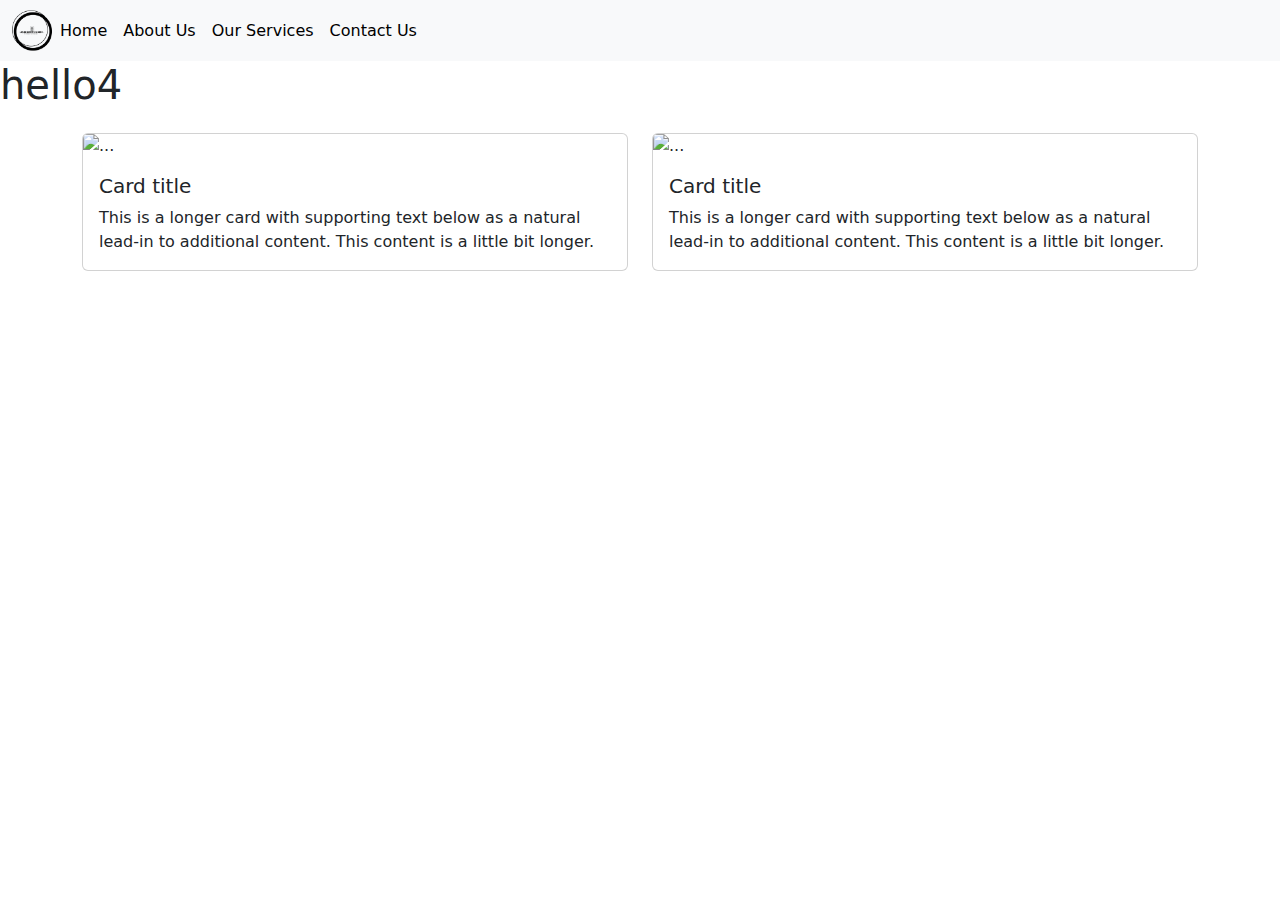
==== index.html @ db99bc89 "Made some major updates. Have used bootstrap 5 for the responsiveness and for card layout." ====
<!DOCTYPE html>
<html lang="en">
  <head>
    <meta charset="UTF-8" />
    <meta name="viewport" content="width=device-width, initial-scale=1.0" />
    <link rel="shortcut icon" href="./favicon/favicon.ico" type="image/x-icon">
    <link
      href="https://cdn.jsdelivr.net/npm/bootstrap@5.3.3/dist/css/bootstrap.min.css"
      rel="stylesheet"
      integrity="sha384-QWTKZyjpPEjISv5WaRU9OFeRpok6YctnYmDr5pNlyT2bRjXh0JMhjY6hW+ALEwIH"
      crossorigin="anonymous"
    />
    <script
      src="https://cdn.jsdelivr.net/npm/bootstrap@5.3.3/dist/js/bootstrap.bundle.min.js"
      integrity="sha384-YvpcrYf0tY3lHB60NNkmXc5s9fDVZLESaAA55NDzOxhy9GkcIdslK1eN7N6jIeHz"
      crossorigin="anonymous"
    ></script>
    <link rel="stylesheet" href="./luclin.css">
    <title>Luclin || Enterprises</title>
  </head>
  <body>
    <header>
      <nav class="navbar navbar-expand-lg bg-body-tertiary">
        <div class="container-fluid">
           <img src="./favicon/Logo.png" alt="Logo" style="width:40px;" class="rounded-pill">
          <button
            class="navbar-toggler"
            type="button"
            data-bs-toggle="collapse"
            data-bs-target="#navbarTogglerDemo02"
            aria-controls="navbarTogglerDemo02"
            aria-expanded="false"
            aria-label="Toggle navigation"
          >
            <span class="navbar-toggler-icon"></span>
          </button>
          <div class="collapse navbar-collapse" id="navbarTogglerDemo02">
            <ul class="navbar-nav me-auto mb-2 mb-lg-0">
              <li class="nav-item">
                <a class="nav-link active" aria-current="page" href="./index.html">Home</a>
              </li>
              <li class="nav-item">
                <a class="nav-link active" href="../Other Files/AboutUs.html">About Us</a>
              </li>
              <li class="nav-item">
                <a class="nav-link active" href="../Other Files/OurServices.html">Our Services</a>
              </li>
              <li class="nav-item">
                <a class="nav-link active" href="../Other Files/ContactUs.html">Contact Us</a>
              </li>
            </ul>
          </div>
        </div>
      </nav>
    </header>
    <h1>hello4</h1>
<div class="container mt-4">
  <div class="row">
    <div class="col-12 col-md-6 mb-4">
      <div class="card">
        <img src="..." class="card-img-top" alt="...">
        <div class="card-body">
          <h5 class="card-title">Card title</h5>
          <p class="card-text">This is a longer card with supporting text below as a natural lead-in to additional content. This content is a little bit longer.</p>
        </div>
      </div>
    </div>
    <div class="col-12 col-md-6 mb-4">
      <div class="card">
        <img src="..." class="card-img-top" alt="...">
        <div class="card-body">
          <h5 class="card-title">Card title</h5>
          <p class="card-text">This is a longer card with supporting text below as a natural lead-in to additional content. This content is a little bit longer.</p>
        </div>
      </div>
    </div>
  </div>
</div>


</div>

    <script src="./Other Files/script.js"></script>
  </body>
</html>
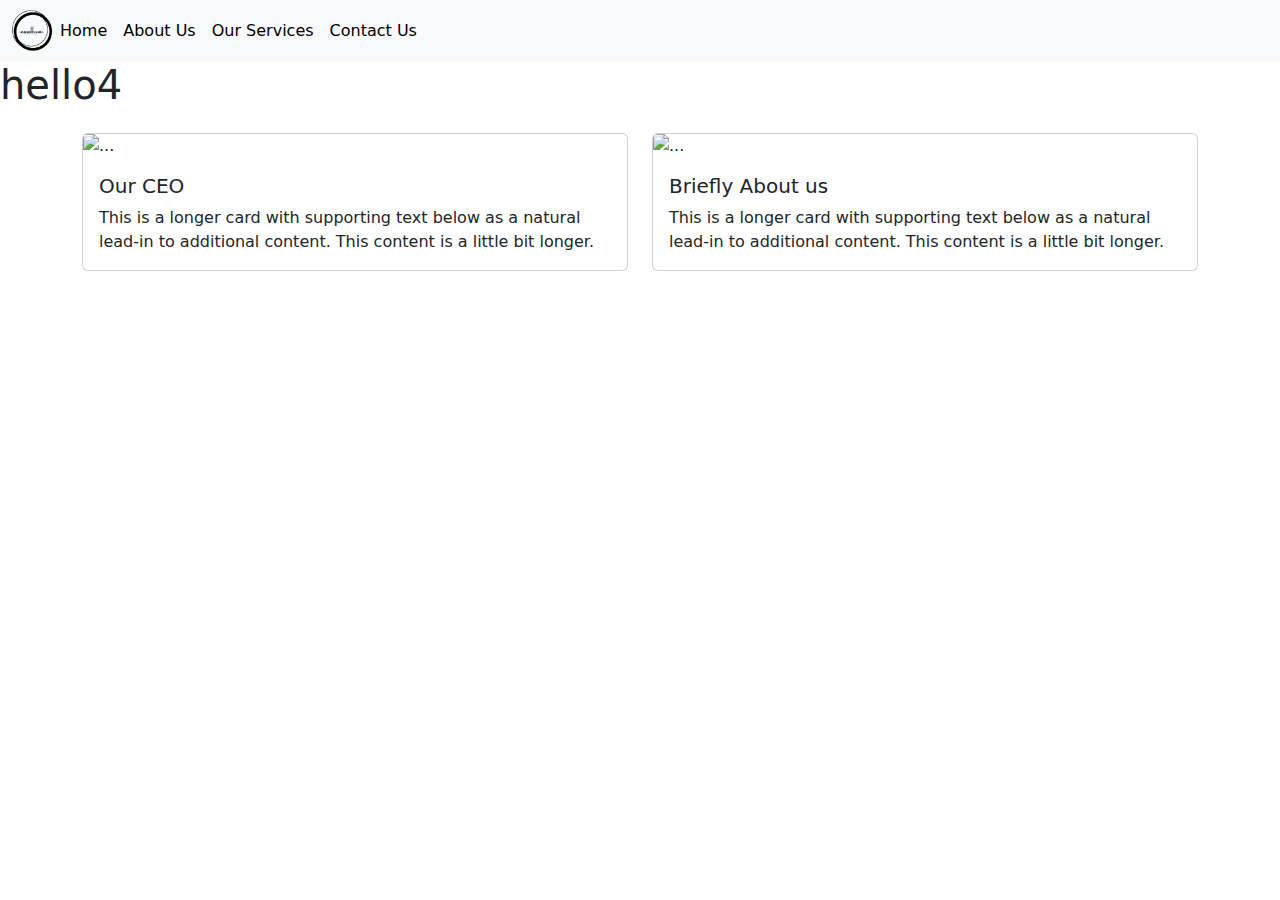
==== commit 5a043541: "Update." ====
--- a/index.html
+++ b/index.html
@@ -58,9 +58,9 @@
   <div class="row">
     <div class="col-12 col-md-6 mb-4">
       <div class="card">
-        <img src="..." class="card-img-top" alt="...">
+        <img src="../1.jpg" class="card-img-top" alt="...">
         <div class="card-body">
-          <h5 class="card-title">Card title</h5>
+          <h5 class="card-title">Our CEO</h5>
           <p class="card-text">This is a longer card with supporting text below as a natural lead-in to additional content. This content is a little bit longer.</p>
         </div>
       </div>
@@ -69,7 +69,7 @@
       <div class="card">
         <img src="..." class="card-img-top" alt="...">
         <div class="card-body">
-          <h5 class="card-title">Card title</h5>
+          <h5 class="card-title">Briefly About us</h5>
           <p class="card-text">This is a longer card with supporting text below as a natural lead-in to additional content. This content is a little bit longer.</p>
         </div>
       </div>
@@ -78,7 +78,6 @@
 </div>
 
 
-</div>
 
     <script src="./Other Files/script.js"></script>
   </body>
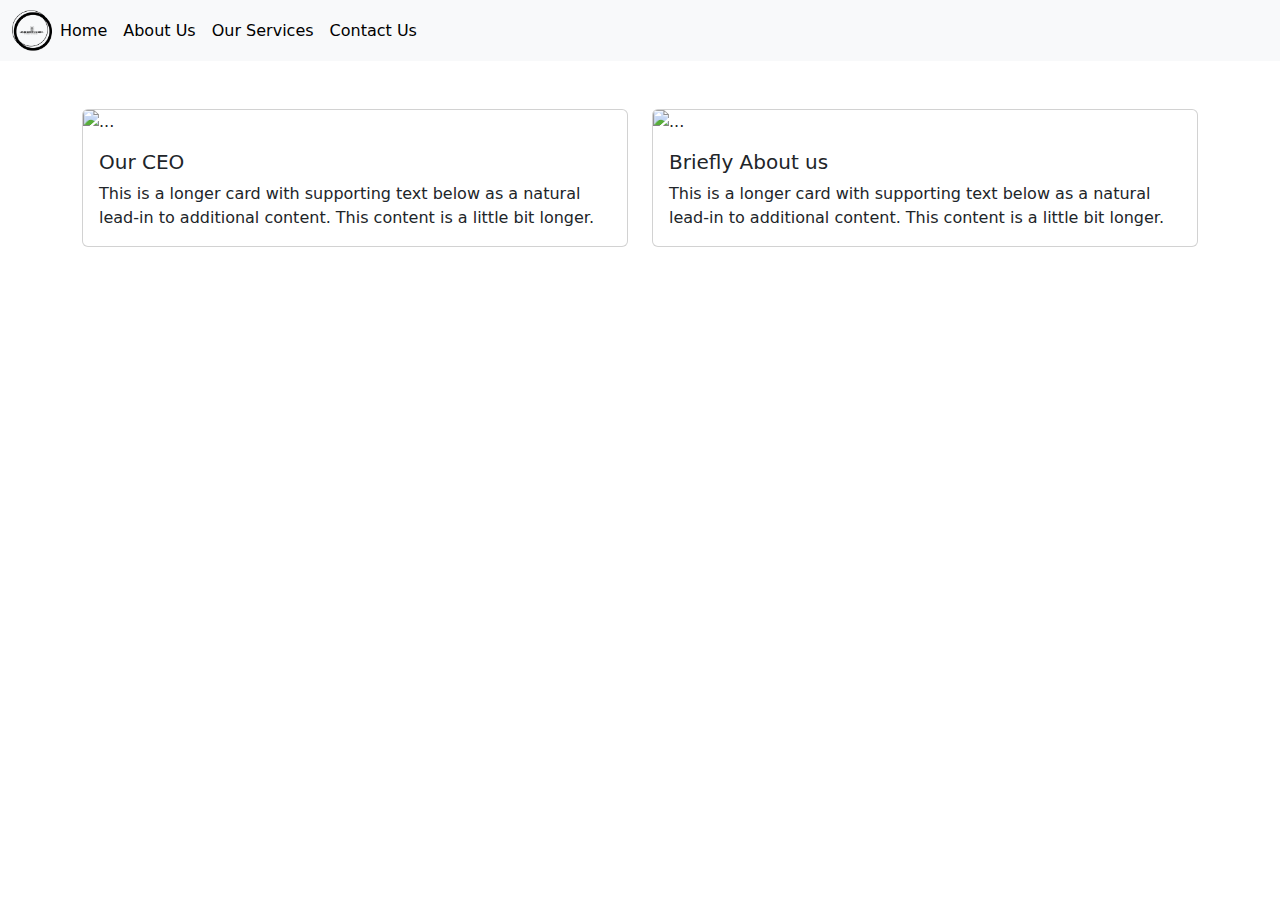
==== commit a97c1260: "Updates" ====
--- a/index.html
+++ b/index.html
@@ -10,11 +10,6 @@
       integrity="sha384-QWTKZyjpPEjISv5WaRU9OFeRpok6YctnYmDr5pNlyT2bRjXh0JMhjY6hW+ALEwIH"
       crossorigin="anonymous"
     />
-    <script
-      src="https://cdn.jsdelivr.net/npm/bootstrap@5.3.3/dist/js/bootstrap.bundle.min.js"
-      integrity="sha384-YvpcrYf0tY3lHB60NNkmXc5s9fDVZLESaAA55NDzOxhy9GkcIdslK1eN7N6jIeHz"
-      crossorigin="anonymous"
-    ></script>
     <link rel="stylesheet" href="./luclin.css">
     <title>Luclin || Enterprises</title>
   </head>
@@ -53,32 +48,39 @@
         </div>
       </nav>
     </header>
-    <h1>hello4</h1>
-<div class="container mt-4">
-  <div class="row">
-    <div class="col-12 col-md-6 mb-4">
-      <div class="card">
-        <img src="../1.jpg" class="card-img-top" alt="...">
-        <div class="card-body">
-          <h5 class="card-title">Our CEO</h5>
-          <p class="card-text">This is a longer card with supporting text below as a natural lead-in to additional content. This content is a little bit longer.</p>
+    <div class="container mt-4">
+      <div class="marquee-container">
+        <h4 class="marquee">Welcome to Luclin Enterprise Ltd</h4>
+      </div>
+    </div>
+    <div class="container mt-4">
+      <div class="row">
+        <div class="col-12 col-md-6 mb-4">
+          <div class="card">
+            <img src="../1.jpg" class="card-img-top" alt="...">
+            <div class="card-body">
+              <h5 class="card-title">Our CEO</h5>
+              <p class="card-text">This is a longer card with supporting text below as a natural lead-in to additional content. This content is a little bit longer.</p>
+            </div>
+          </div>
+        </div>
+        <div class="col-12 col-md-6 mb-4">
+          <div class="card">
+            <img src="..." class="card-img-top" alt="...">
+            <div class="card-body">
+              <h5 class="card-title">Briefly About us</h5>
+              <p class="card-text">This is a longer card with supporting text below as a natural lead-in to additional content. This content is a little bit longer.</p>
+            </div>
+          </div>
         </div>
       </div>
     </div>
-    <div class="col-12 col-md-6 mb-4">
-      <div class="card">
-        <img src="..." class="card-img-top" alt="...">
-        <div class="card-body">
-          <h5 class="card-title">Briefly About us</h5>
-          <p class="card-text">This is a longer card with supporting text below as a natural lead-in to additional content. This content is a little bit longer.</p>
-        </div>
-      </div>
-    </div>
-  </div>
-</div>
 
-
-
+    <script
+      src="https://cdn.jsdelivr.net/npm/bootstrap@5.3.3/dist/js/bootstrap.bundle.min.js"
+      integrity="sha384-YvpcrYf0tY3lHB60NNkmXc5s9fDVZLESaAA55NDzOxhy9GkcIdslK1eN7N6jIeHz"
+      crossorigin="anonymous"
+    ></script>
     <script src="./Other Files/script.js"></script>
   </body>
 </html>
--- a/luclin.css
+++ b/luclin.css
@@ -0,0 +1,32 @@
+/* luclin.css */
+
+.marquee-container {
+  overflow: hidden;
+  white-space: nowrap;
+  position: relative;
+}
+
+.marquee {
+  display: inline-block;
+  position: absolute;
+  will-change: transform;
+  animation: marquee 10s linear infinite;
+  font-size: 1.5rem; /* Bootstrap equivalent to 24px */
+  font-weight: bold;
+  color: #007bff; /* Bootstrap primary color */
+}
+
+@keyframes marquee {
+  from {
+    transform: translateX(100%);
+  }
+  to {
+    transform: translateX(-100%);
+  }
+}
+
+@media (max-width: 768px) {
+  .marquee {
+    font-size: 1.125rem; /* Bootstrap equivalent to 18px */
+  }
+}
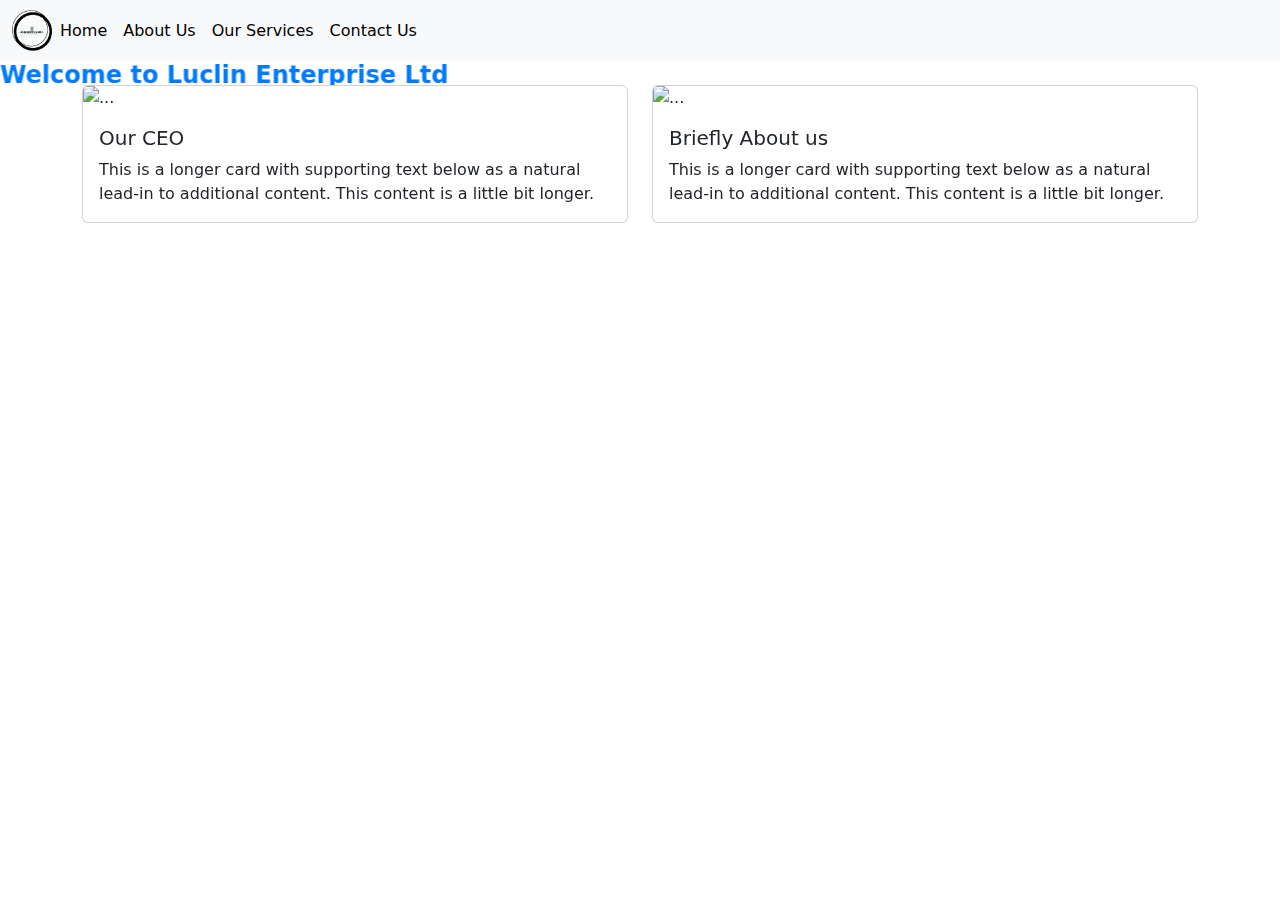
==== commit 3224ad29: "Up" ====
--- a/index.html
+++ b/index.html
@@ -48,11 +48,9 @@
         </div>
       </nav>
     </header>
-    <div class="container mt-4">
-      <div class="marquee-container">
+  
         <h4 class="marquee">Welcome to Luclin Enterprise Ltd</h4>
-      </div>
-    </div>
+     
     <div class="container mt-4">
       <div class="row">
         <div class="col-12 col-md-6 mb-4">
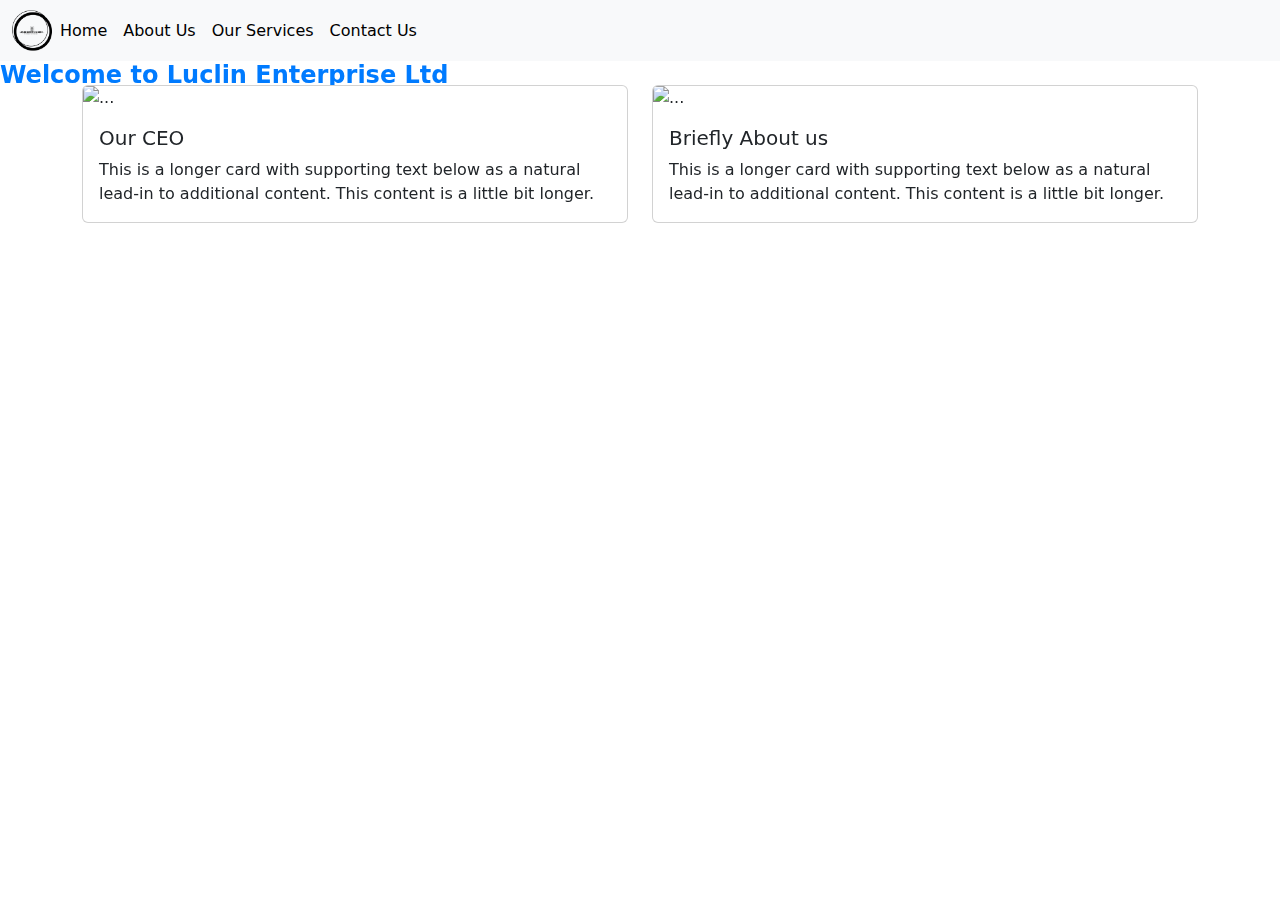
==== commit a2d68b4c: "Update" ====
--- a/index.html
+++ b/index.html
@@ -35,21 +35,22 @@
                 <a class="nav-link active" aria-current="page" href="./index.html">Home</a>
               </li>
               <li class="nav-item">
-                <a class="nav-link active" href="../Other Files/AboutUs.html">About Us</a>
+                <a class="nav-link active" href="./Other Files/AboutUs.html">About Us</a>
               </li>
               <li class="nav-item">
-                <a class="nav-link active" href="../Other Files/OurServices.html">Our Services</a>
+                <a class="nav-link active" href="./Other Files/OurServices.html">Our Services</a>
               </li>
               <li class="nav-item">
-                <a class="nav-link active" href="../Other Files/ContactUs.html">Contact Us</a>
+                <a class="nav-link active" href="./Other Files/ContactUs.html">Contact Us</a>
               </li>
             </ul>
           </div>
         </div>
       </nav>
     </header>
+      <h4 class="marquee">Welcome to Luclin Enterprise Ltd</h4>
   
-        <h4 class="marquee">Welcome to Luclin Enterprise Ltd</h4>
+      
      
     <div class="container mt-4">
       <div class="row">
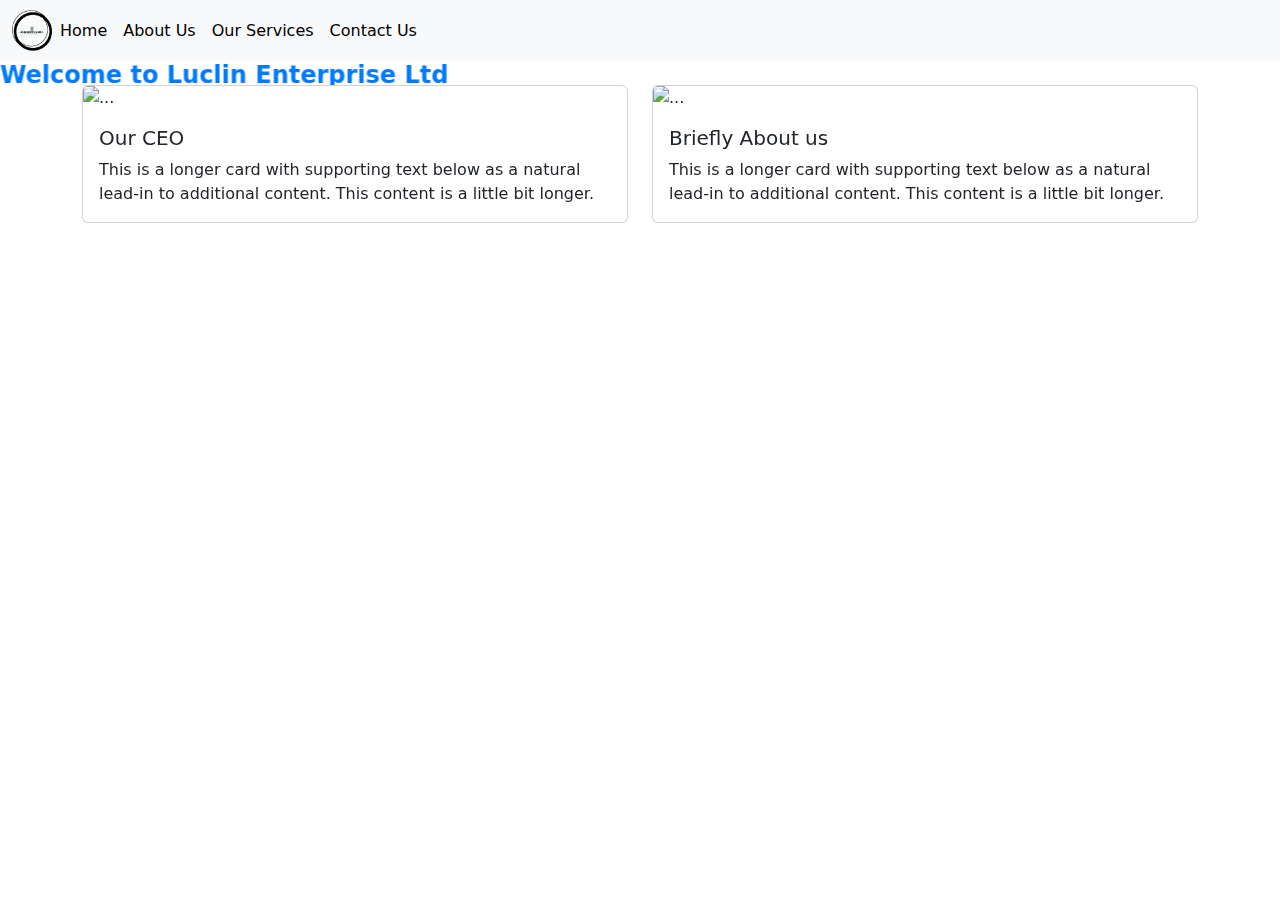
==== commit 7c65e507: "." ====
--- a/index.html
+++ b/index.html
@@ -3,21 +3,30 @@
   <head>
     <meta charset="UTF-8" />
     <meta name="viewport" content="width=device-width, initial-scale=1.0" />
-    <link rel="shortcut icon" href="./favicon/favicon.ico" type="image/x-icon">
+    <link
+      rel="shortcut icon"
+      href="./favicon/favicon.ico"
+      type="image/x-icon"
+    />
     <link
       href="https://cdn.jsdelivr.net/npm/bootstrap@5.3.3/dist/css/bootstrap.min.css"
       rel="stylesheet"
       integrity="sha384-QWTKZyjpPEjISv5WaRU9OFeRpok6YctnYmDr5pNlyT2bRjXh0JMhjY6hW+ALEwIH"
       crossorigin="anonymous"
     />
-    <link rel="stylesheet" href="./luclin.css">
+    <link rel="stylesheet" href="./luclin.css" />
     <title>Luclin || Enterprises</title>
   </head>
   <body>
     <header>
       <nav class="navbar navbar-expand-lg bg-body-tertiary">
         <div class="container-fluid">
-           <img src="./favicon/Logo.png" alt="Logo" style="width:40px;" class="rounded-pill">
+          <img
+            src="./favicon/Logo.png"
+            alt="Logo"
+            style="width: 40px"
+            class="rounded-pill"
+          />
           <button
             class="navbar-toggler"
             type="button"
@@ -32,43 +41,60 @@
           <div class="collapse navbar-collapse" id="navbarTogglerDemo02">
             <ul class="navbar-nav me-auto mb-2 mb-lg-0">
               <li class="nav-item">
-                <a class="nav-link active" aria-current="page" href="./index.html">Home</a>
+                <a
+                  class="nav-link active"
+                  aria-current="page"
+                  href="./index.html"
+                  >Home</a
+                >
               </li>
               <li class="nav-item">
-                <a class="nav-link active" href="./Other Files/AboutUs.html">About Us</a>
+                <a class="nav-link active" href="./Other Files/AboutUs.html"
+                  >About Us</a
+                >
               </li>
               <li class="nav-item">
-                <a class="nav-link active" href="./Other Files/OurServices.html">Our Services</a>
+                <a class="nav-link active" href="./Other Files/OurServices.html"
+                  >Our Services</a
+                >
               </li>
               <li class="nav-item">
-                <a class="nav-link active" href="./Other Files/ContactUs.html">Contact Us</a>
+                <a class="nav-link active" href="./Other Files/ContactUs.html"
+                  >Contact Us</a
+                >
               </li>
             </ul>
           </div>
         </div>
       </nav>
     </header>
-      <h4 class="marquee">Welcome to Luclin Enterprise Ltd</h4>
-  
-      
-     
+    <h4 class="marquee">Welcome to Luclin Enterprise Ltd</h4>
+
     <div class="container mt-4">
       <div class="row">
         <div class="col-12 col-md-6 mb-4">
           <div class="card">
-            <img src="../1.jpg" class="card-img-top" alt="...">
+            <img src="../1.jpg" class="card-img-top" alt="..." />
             <div class="card-body">
               <h5 class="card-title">Our CEO</h5>
-              <p class="card-text">This is a longer card with supporting text below as a natural lead-in to additional content. This content is a little bit longer.</p>
+              <p class="card-text">
+                This is a longer card with supporting text below as a natural
+                lead-in to additional content. This content is a little bit
+                longer.
+              </p>
             </div>
           </div>
         </div>
         <div class="col-12 col-md-6 mb-4">
           <div class="card">
-            <img src="..." class="card-img-top" alt="...">
+            <img src="..." class="card-img-top" alt="..." />
             <div class="card-body">
               <h5 class="card-title">Briefly About us</h5>
-              <p class="card-text">This is a longer card with supporting text below as a natural lead-in to additional content. This content is a little bit longer.</p>
+              <p class="card-text">
+                This is a longer card with supporting text below as a natural
+                lead-in to additional content. This content is a little bit
+                longer.
+              </p>
             </div>
           </div>
         </div>
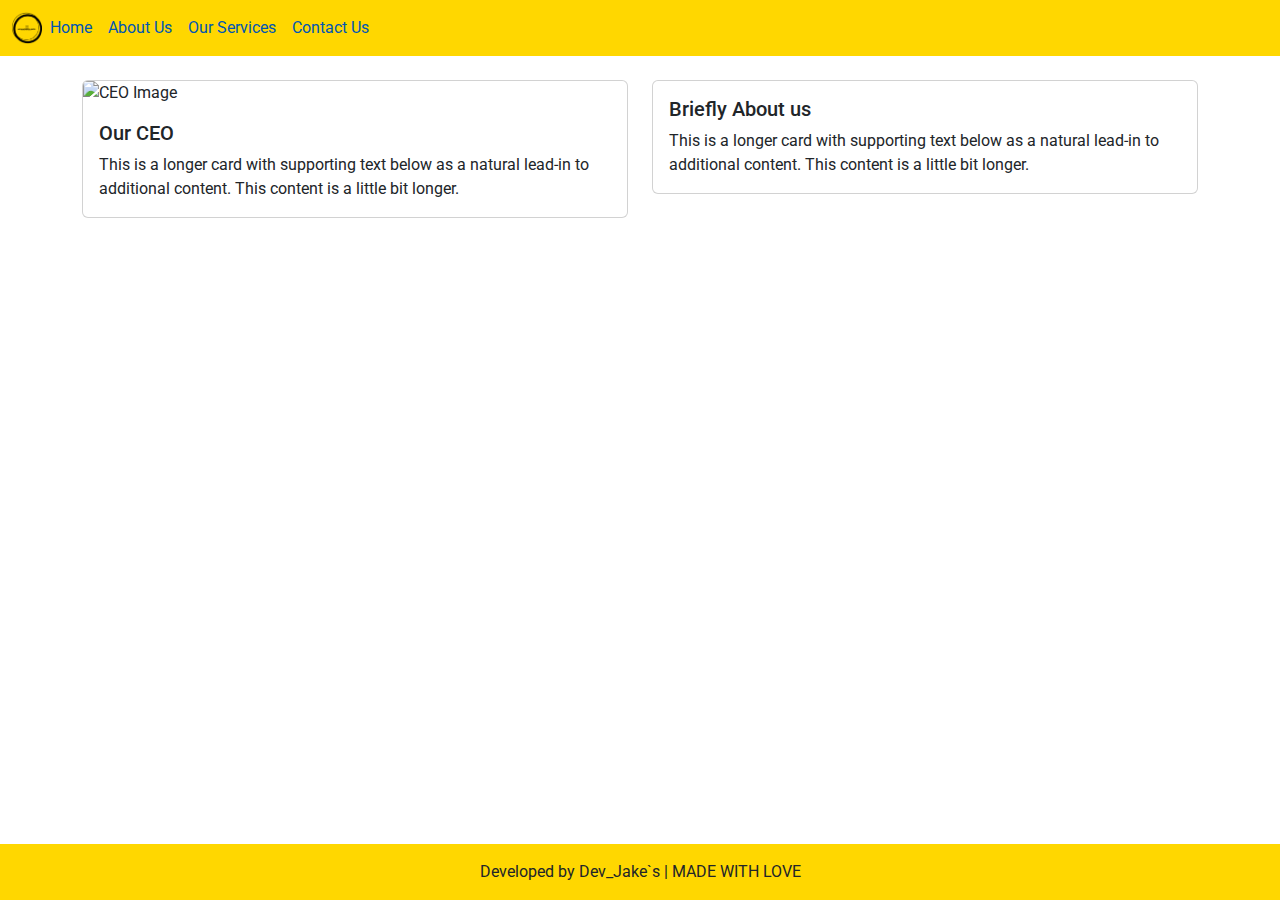
==== commit 42efe8fb: "Update" ====
--- a/index.html
+++ b/index.html
@@ -1,111 +1,69 @@
 <!DOCTYPE html>
 <html lang="en">
-  <head>
-    <meta charset="UTF-8" />
-    <meta name="viewport" content="width=device-width, initial-scale=1.0" />
-    <link
-      rel="shortcut icon"
-      href="./favicon/favicon.ico"
-      type="image/x-icon"
-    />
-    <link
-      href="https://cdn.jsdelivr.net/npm/bootstrap@5.3.3/dist/css/bootstrap.min.css"
-      rel="stylesheet"
-      integrity="sha384-QWTKZyjpPEjISv5WaRU9OFeRpok6YctnYmDr5pNlyT2bRjXh0JMhjY6hW+ALEwIH"
-      crossorigin="anonymous"
-    />
-    <link rel="stylesheet" href="./luclin.css" />
-    <title>Luclin || Enterprises</title>
-  </head>
-  <body>
-    <header>
-      <nav class="navbar navbar-expand-lg bg-body-tertiary">
-        <div class="container-fluid">
-          <img
-            src="./favicon/Logo.png"
-            alt="Logo"
-            style="width: 40px"
-            class="rounded-pill"
-          />
-          <button
-            class="navbar-toggler"
-            type="button"
-            data-bs-toggle="collapse"
-            data-bs-target="#navbarTogglerDemo02"
-            aria-controls="navbarTogglerDemo02"
-            aria-expanded="false"
-            aria-label="Toggle navigation"
-          >
-            <span class="navbar-toggler-icon"></span>
-          </button>
-          <div class="collapse navbar-collapse" id="navbarTogglerDemo02">
-            <ul class="navbar-nav me-auto mb-2 mb-lg-0">
-              <li class="nav-item">
-                <a
-                  class="nav-link active"
-                  aria-current="page"
-                  href="./index.html"
-                  >Home</a
-                >
-              </li>
-              <li class="nav-item">
-                <a class="nav-link active" href="./Other Files/AboutUs.html"
-                  >About Us</a
-                >
-              </li>
-              <li class="nav-item">
-                <a class="nav-link active" href="./Other Files/OurServices.html"
-                  >Our Services</a
-                >
-              </li>
-              <li class="nav-item">
-                <a class="nav-link active" href="./Other Files/ContactUs.html"
-                  >Contact Us</a
-                >
-              </li>
-            </ul>
+<head>
+  <meta charset="UTF-8" />
+  <meta name="viewport" content="width=device-width, initial-scale=1.0" />
+  <link rel="shortcut icon" href="./favicon/favicon.ico" type="image/x-icon" />
+  <link href="https://cdn.jsdelivr.net/npm/bootstrap@5.3.3/dist/css/bootstrap.min.css" rel="stylesheet" integrity="sha384-QWTKZyjpPEjISv5WaRU9OFeRpok6YctnYmDr5pNlyT2bRjXh0JMhjY6hW+ALEwIH" crossorigin="anonymous" />
+  <link href="https://fonts.googleapis.com/css2?family=Roboto:wght@400;700&display=swap" rel="stylesheet">
+  <link rel="stylesheet" href="./luclin.css" />
+  <title>Luclin || Enterprises</title>
+</head>
+<body>
+  <header class="bg-golden-yellow">
+    <nav class="navbar navbar-expand-lg navbar-light bg-golden-yellow">
+      <div class="container-fluid">
+        <img src="./favicon/Logo.png" alt="Logo" class="logo-img rounded-pill" />
+        <button class="navbar-toggler" type="button" data-bs-toggle="collapse" data-bs-target="#navbarTogglerDemo02" aria-controls="navbarTogglerDemo02" aria-expanded="false" aria-label="Toggle navigation">
+          <span class="navbar-toggler-icon"></span>
+        </button>
+        <div class="collapse navbar-collapse" id="navbarTogglerDemo02">
+          <ul class="navbar-nav me-auto mb-2 mb-lg-0">
+            <li class="nav-item">
+              <a class="nav-link active" aria-current="page" href="./index.html">Home</a>
+            </li>
+            <li class="nav-item">
+              <a class="nav-link active" href="./Other Files/AboutUs.html">About Us</a>
+            </li>
+            <li class="nav-item">
+              <a class="nav-link active" href="./Other Files/OurServices.html">Our Services</a>
+            </li>
+            <li class="nav-item">
+              <a class="nav-link active" href="./Other Files/ContactUs.html">Contact Us</a>
+            </li>
+          </ul>
+        </div>
+      </div>
+    </nav>
+  </header>
+  
+  <div class="container mt-4">
+    <div class="row">
+      <div class="col-12 col-md-6 mb-4">
+        <div class="card">
+          <img src="../1.jpg" class="card-img-top img-fluid smaller-img" alt="CEO Image" />
+          <div class="card-body">
+            <h5 class="card-title">Our CEO</h5>
+            <p class="card-text">This is a longer card with supporting text below as a natural lead-in to additional content. This content is a little bit longer.</p>
           </div>
         </div>
-      </nav>
-    </header>
-    <h4 class="marquee">Welcome to Luclin Enterprise Ltd</h4>
-
-    <div class="container mt-4">
-      <div class="row">
-        <div class="col-12 col-md-6 mb-4">
-          <div class="card">
-            <img src="../1.jpg" class="card-img-top" alt="..." />
-            <div class="card-body">
-              <h5 class="card-title">Our CEO</h5>
-              <p class="card-text">
-                This is a longer card with supporting text below as a natural
-                lead-in to additional content. This content is a little bit
-                longer.
-              </p>
-            </div>
-          </div>
-        </div>
-        <div class="col-12 col-md-6 mb-4">
-          <div class="card">
-            <img src="..." class="card-img-top" alt="..." />
-            <div class="card-body">
-              <h5 class="card-title">Briefly About us</h5>
-              <p class="card-text">
-                This is a longer card with supporting text below as a natural
-                lead-in to additional content. This content is a little bit
-                longer.
-              </p>
-            </div>
+      </div>
+      <div class="col-12 col-md-6 mb-4">
+        <div class="card">
+          <div class="card-body">
+            <h5 class="card-title">Briefly About us</h5>
+            <p class="card-text">This is a longer card with supporting text below as a natural lead-in to additional content. This content is a little bit longer.</p>
           </div>
         </div>
       </div>
     </div>
+  </div>
 
-    <script
-      src="https://cdn.jsdelivr.net/npm/bootstrap@5.3.3/dist/js/bootstrap.bundle.min.js"
-      integrity="sha384-YvpcrYf0tY3lHB60NNkmXc5s9fDVZLESaAA55NDzOxhy9GkcIdslK1eN7N6jIeHz"
-      crossorigin="anonymous"
-    ></script>
-    <script src="./Other Files/script.js"></script>
-  </body>
+  <footer class="footer bg-golden-yellow text-center text-dark py-3">
+    <p class="mb-0">Developed by Dev_Jake`s | MADE WITH LOVE</p>
+  </footer>
+
+  <script src="https://cdn.jsdelivr.net/npm/bootstrap@5.3.3/dist/js/bootstrap.bundle.min.js" integrity="sha384-YvpcrYf0tY3lHB60NNkmXc5s9fDVZLESaAA55NDzOxhy9GkcIdslK1eN7N6jIeHz" crossorigin="anonymous"></script>
+  <script src="./Other Files/script.js"></script>
+</body>
 </html>
--- a/luclin.css
+++ b/luclin.css
@@ -1,32 +1,49 @@
 /* luclin.css */
 
-.marquee-container {
-  overflow: hidden;
-  white-space: nowrap;
-  position: relative;
+:root {
+  --primary-color: #0056b3;
+  --secondary-color: #ffd700;
+  --text-color: #343a40;
 }
 
-.marquee {
-  display: inline-block;
-  position: absolute;
-  will-change: transform;
-  animation: marquee 10s linear infinite;
-  font-size: 1.5rem; /* Bootstrap equivalent to 24px */
-  font-weight: bold;
-  color: #007bff; /* Bootstrap primary color */
+body {
+  font-family: 'Roboto', sans-serif;
+  background: linear-gradient(rgba(255, 255, 255, 0.8), rgba(255, 255, 255, 0.8)), url('path/to/your/background-image.jpg') no-repeat center center fixed;
+  background-size: cover;
+  color: var(--text-color);
+  display: flex;
+  flex-direction: column;
+  min-height: 100vh;
 }
 
-@keyframes marquee {
-  from {
-    transform: translateX(100%);
-  }
-  to {
-    transform: translateX(-100%);
-  }
+.bg-golden-yellow {
+  background-color: var(--secondary-color);
 }
 
-@media (max-width: 768px) {
-  .marquee {
-    font-size: 1.125rem; /* Bootstrap equivalent to 18px */
-  }
+.logo-img {
+  width: 30px;
 }
+
+.smaller-img {
+  width: 100%;
+  height: auto;
+}
+
+.nav-link {
+  color: var(--primary-color) !important;
+}
+
+.nav-link:hover {
+  color: #003f7d !important;
+}
+
+.footer {
+  position: sticky;
+  bottom: 0;
+  width: 100%;
+}
+
+.container {
+  flex: 1;
+}
+
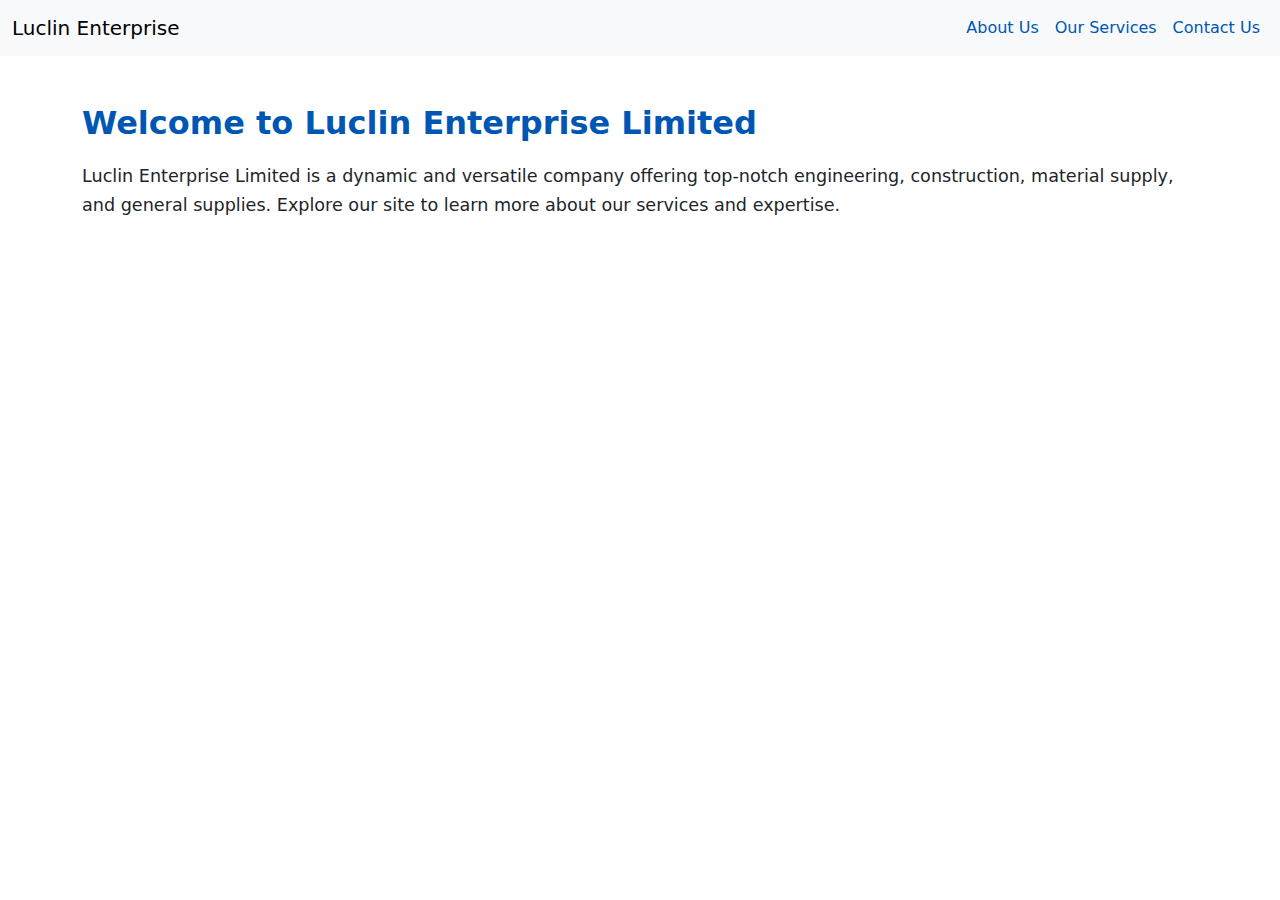
==== commit cb8b8207: "For check by client" ====
--- a/index.html
+++ b/index.html
@@ -1,69 +1,47 @@
 <!DOCTYPE html>
 <html lang="en">
 <head>
-  <meta charset="UTF-8" />
-  <meta name="viewport" content="width=device-width, initial-scale=1.0" />
-  <link rel="shortcut icon" href="./favicon/favicon.ico" type="image/x-icon" />
-  <link href="https://cdn.jsdelivr.net/npm/bootstrap@5.3.3/dist/css/bootstrap.min.css" rel="stylesheet" integrity="sha384-QWTKZyjpPEjISv5WaRU9OFeRpok6YctnYmDr5pNlyT2bRjXh0JMhjY6hW+ALEwIH" crossorigin="anonymous" />
-  <link href="https://fonts.googleapis.com/css2?family=Roboto:wght@400;700&display=swap" rel="stylesheet">
-  <link rel="stylesheet" href="./luclin.css" />
-  <title>Luclin || Enterprises</title>
+    <meta charset="UTF-8">
+    <meta name="viewport" content="width=device-width, initial-scale=1.0">
+    <title>Luclin Enterprise Limited</title>
+    <link rel="stylesheet" href="luclin.css">
+    <link href="https://cdn.jsdelivr.net/npm/bootstrap@5.3.0/dist/css/bootstrap.min.css" rel="stylesheet">
 </head>
 <body>
-  <header class="bg-golden-yellow">
-    <nav class="navbar navbar-expand-lg navbar-light bg-golden-yellow">
-      <div class="container-fluid">
-        <img src="./favicon/Logo.png" alt="Logo" class="logo-img rounded-pill" />
-        <button class="navbar-toggler" type="button" data-bs-toggle="collapse" data-bs-target="#navbarTogglerDemo02" aria-controls="navbarTogglerDemo02" aria-expanded="false" aria-label="Toggle navigation">
-          <span class="navbar-toggler-icon"></span>
-        </button>
-        <div class="collapse navbar-collapse" id="navbarTogglerDemo02">
-          <ul class="navbar-nav me-auto mb-2 mb-lg-0">
-            <li class="nav-item">
-              <a class="nav-link active" aria-current="page" href="./index.html">Home</a>
-            </li>
-            <li class="nav-item">
-              <a class="nav-link active" href="./Other Files/AboutUs.html">About Us</a>
-            </li>
-            <li class="nav-item">
-              <a class="nav-link active" href="./Other Files/OurServices.html">Our Services</a>
-            </li>
-            <li class="nav-item">
-              <a class="nav-link active" href="./Other Files/ContactUs.html">Contact Us</a>
-            </li>
-          </ul>
+
+    <!-- Navigation -->
+    <nav class="navbar navbar-expand-lg navbar-light bg-light">
+        <div class="container-fluid">
+            <a class="navbar-brand" href="#">Luclin Enterprise</a>
+            <button class="navbar-toggler" type="button" data-bs-toggle="collapse" data-bs-target="#navbarNav" aria-controls="navbarNav" aria-expanded="false" aria-label="Toggle navigation">
+                <span class="navbar-toggler-icon"></span>
+            </button>
+            <div class="collapse navbar-collapse" id="navbarNav">
+                <ul class="navbar-nav ms-auto">
+                    <li class="nav-item">
+                        <a class="nav-link" href="./Other Files/AboutUs.html">About Us</a>
+                    </li>
+                    <li class="nav-item">
+                        <a class="nav-link" href="./Other Files/OurServices.html">Our Services</a>
+                    </li>
+                    <li class="nav-item">
+                        <a class="nav-link" href="./Other Files/ContactUs.html">Contact Us</a>
+                    </li>
+                </ul>
+            </div>
         </div>
-      </div>
     </nav>
-  </header>
-  
-  <div class="container mt-4">
-    <div class="row">
-      <div class="col-12 col-md-6 mb-4">
-        <div class="card">
-          <img src="../1.jpg" class="card-img-top img-fluid smaller-img" alt="CEO Image" />
-          <div class="card-body">
-            <h5 class="card-title">Our CEO</h5>
-            <p class="card-text">This is a longer card with supporting text below as a natural lead-in to additional content. This content is a little bit longer.</p>
-          </div>
-        </div>
-      </div>
-      <div class="col-12 col-md-6 mb-4">
-        <div class="card">
-          <div class="card-body">
-            <h5 class="card-title">Briefly About us</h5>
-            <p class="card-text">This is a longer card with supporting text below as a natural lead-in to additional content. This content is a little bit longer.</p>
-          </div>
-        </div>
-      </div>
-    </div>
-  </div>
 
-  <footer class="footer bg-golden-yellow text-center text-dark py-3">
-    <p class="mb-0">Developed by Dev_Jake`s | MADE WITH LOVE</p>
-  </footer>
+    <!-- Introduction Section -->
+    <section id="introduction" class="container my-5">
+        <h2>Welcome to Luclin Enterprise Limited</h2>
+        <p>Luclin Enterprise Limited is a dynamic and versatile company offering top-notch engineering, construction, material supply, and general supplies. Explore our site to learn more about our services and expertise.</p>
+    </section>
 
-  <script src="https://cdn.jsdelivr.net/npm/bootstrap@5.3.3/dist/js/bootstrap.bundle.min.js" integrity="sha384-YvpcrYf0tY3lHB60NNkmXc5s9fDVZLESaAA55NDzOxhy9GkcIdslK1eN7N6jIeHz" crossorigin="anonymous"></script>
-  <script src="./Other Files/script.js"></script>
+    <!-- Bootstrap JS and dependencies -->
+    <script src="https://cdn.jsdelivr.net/npm/@popperjs/core@2.11.8/dist/umd/popper.min.js"></script>
+    <script src="https://cdn.jsdelivr.net/npm/bootstrap@5.3.0/dist/js/bootstrap.min.js"></script>
+    <script src="../Luclin---Dera/Other Files/script.js"></script>
+
 </body>
 </html>
--- a/luclin.css
+++ b/luclin.css
@@ -1,9 +1,8 @@
-/* luclin.css */
-
 :root {
   --primary-color: #0056b3;
   --secondary-color: #ffd700;
   --text-color: #343a40;
+  --bg-light-color: #f8f9fa;
 }
 
 body {
@@ -16,34 +15,46 @@
   min-height: 100vh;
 }
 
-.bg-golden-yellow {
-  background-color: var(--secondary-color);
+.navbar-light .navbar-nav .nav-link {
+  color: var(--primary-color);
 }
 
-.logo-img {
-  width: 30px;
+.navbar-light .navbar-nav .nav-link:hover {
+  color: #003f7d;
 }
 
-.smaller-img {
-  width: 100%;
-  height: auto;
+.container h2 {
+  color: var(--primary-color);
+  font-weight: bold;
+  margin-bottom: 20px;
 }
 
-.nav-link {
-  color: var(--primary-color) !important;
+.container p, .container ul {
+  font-size: 1.1rem;
+  line-height: 1.6;
 }
 
-.nav-link:hover {
-  color: #003f7d !important;
+.container ul li {
+  margin-bottom: 10px;
+}
+
+.container ul li strong {
+  color: var(--secondary-color);
 }
 
 .footer {
-  position: sticky;
-  bottom: 0;
-  width: 100%;
+  background-color: var(--bg-light-color);
+  color: var(--text-color);
+  text-align: center;
+  padding: 10px 0;
+  margin-top: auto;
 }
 
-.container {
-  flex: 1;
+.footer a {
+  color: var(--primary-color);
+  text-decoration: none;
 }
 
+.footer a:hover {
+  text-decoration: underline;
+}
